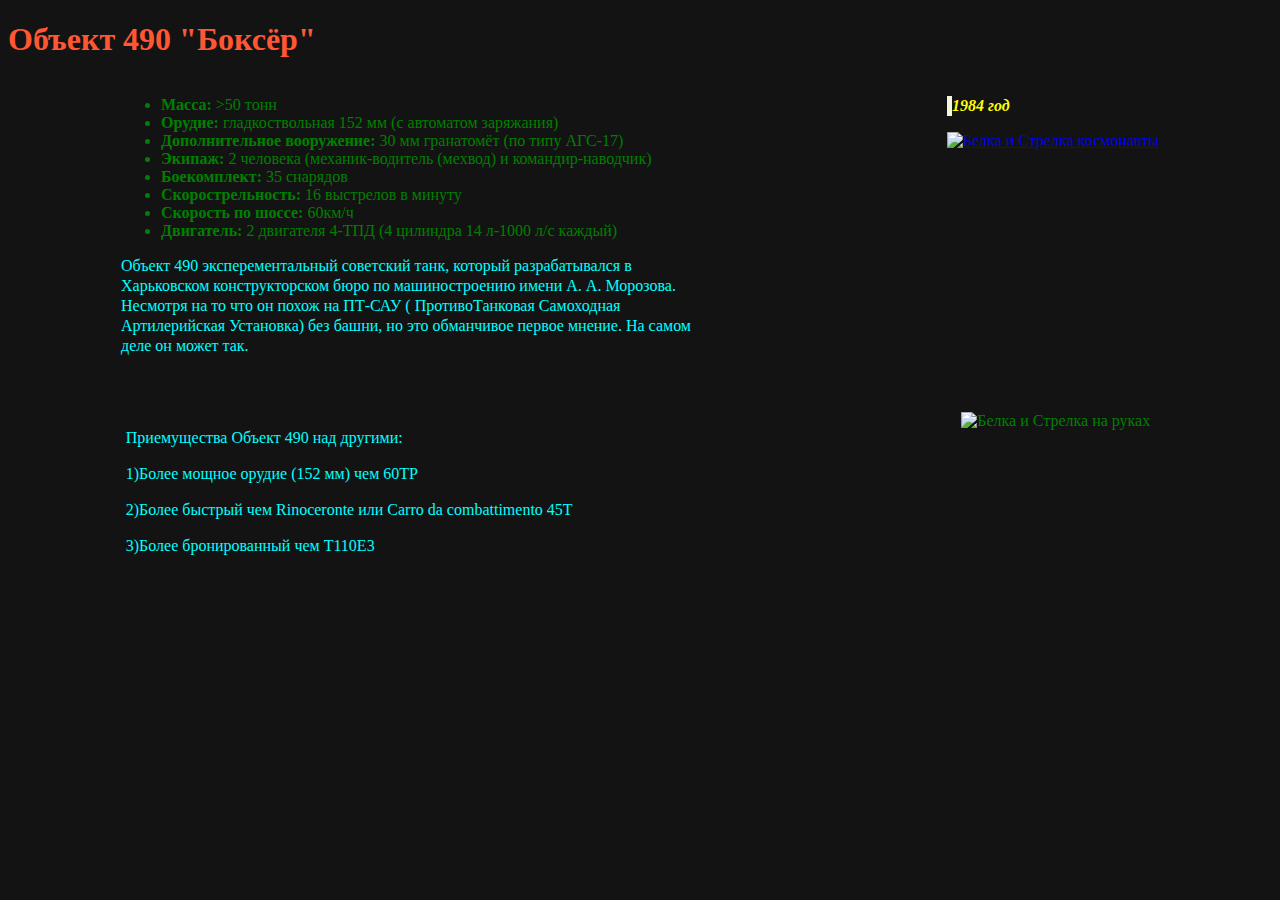
==== index.html @ a4b19b22 "Rename index.html.html to index.html" ====
<!DOCTYPE html>
<html lang="ru">
    <head>
                
<link rel="stylesheet" href="css/style.css">

    <meta charset="utf-8">
    <title>Объект 490 "Боксёр"</title>
    </head>
    <body>
    <div>
        <h1>Объект 490 "Боксёр"</h1>
    </div>
    <div>
        <div class="entry-wrapper">
            <div>
        <p class="first"><i>1984 год</i></p>
        <a href="https://goo.gl/nyRRvs" target="_blank"><img src="1576686234_490-5.jpg" alt="Белка и Стрелка космонавты" width="480"></a>
            </div>
            <div class="entry">
    <ul>
<li><b>Масса:</b> >50 тонн</li>
<li><b>Орудие:</b> гладкоствольная 152 мм (с автоматом заряжания)</li>
<li><b>Дополнительное вооружение:</b> 30 мм гранатомёт (по типу АГС-17)</li> 
<li><b>Экипаж:</b> 2 человека (механик-водитель (мехвод) и командир-наводчик)</li> 
<li><b>Боекомплект:</b> 35 снарядов</li> 
<li><b>Скорострельность:</b> 16 выстрелов в минуту</li>
<li><b>Скорость по шоссе:</b> 60км/ч</li>
<li><b>Двигатель:</b> 2 двигателя 4-ТПД (4 цилиндра 14 л-1000 л/с каждый)</li>
 </ul>
<p>Объект 490 эксперементальный советский танк, который разрабатывался в Харьковском конструкторском бюро по машиностроению имени А. А. Морозова. Несмотря на то что он похож на ПТ-САУ ( ПротивоТанковая Самоходная Артилерийская Установка) без башни, но это обманчивое первое мнение. На самом деле он может так.</p>
            </div>
        </div>
    <div class="entry-wrapper">
        <div>
<img src="66-2.jpg" alt="Белка и Стрелка на руках" width="550">
<img src="971a566ac37fd1fcd0851f0c60a13cf1" alt="" width="550">
        </div>
            <div class="entry">

<p>Приемущества Объект 490 над другими:</p>
<p>1)Более мощное орудие (152 мм) чем 60ТР</p>
<p>2)Более быстрый чем Rinoceronte или Carro da combattimento 45T</p>
<p>3)Более бронированный чем Т110Е3</p>
   
            </div>
        </div>
    </div>    
        </body>
</html>
---- css/style.css ----
p {
		color: cyan; 
		line-height: 1.25;
	margin-bottom: 1em;
}
            .first {
		color: yellow; 
		font-weight: bold; 
  		border-left: 5px solid beige;
}
body {
    background-color: #131313;
    color: green;
}
h1 {
    color: #FF5733;
}

.entry-wrapper {
    display: flex;
    flex-direction: row-reverse;
    justify-content: space-around;
    margin-bottom: 40px;
    position: relative;
    flex-wrap: wrap;
}

.entry {
    width: 600px;
}
ipg {
   width: 480px;
}
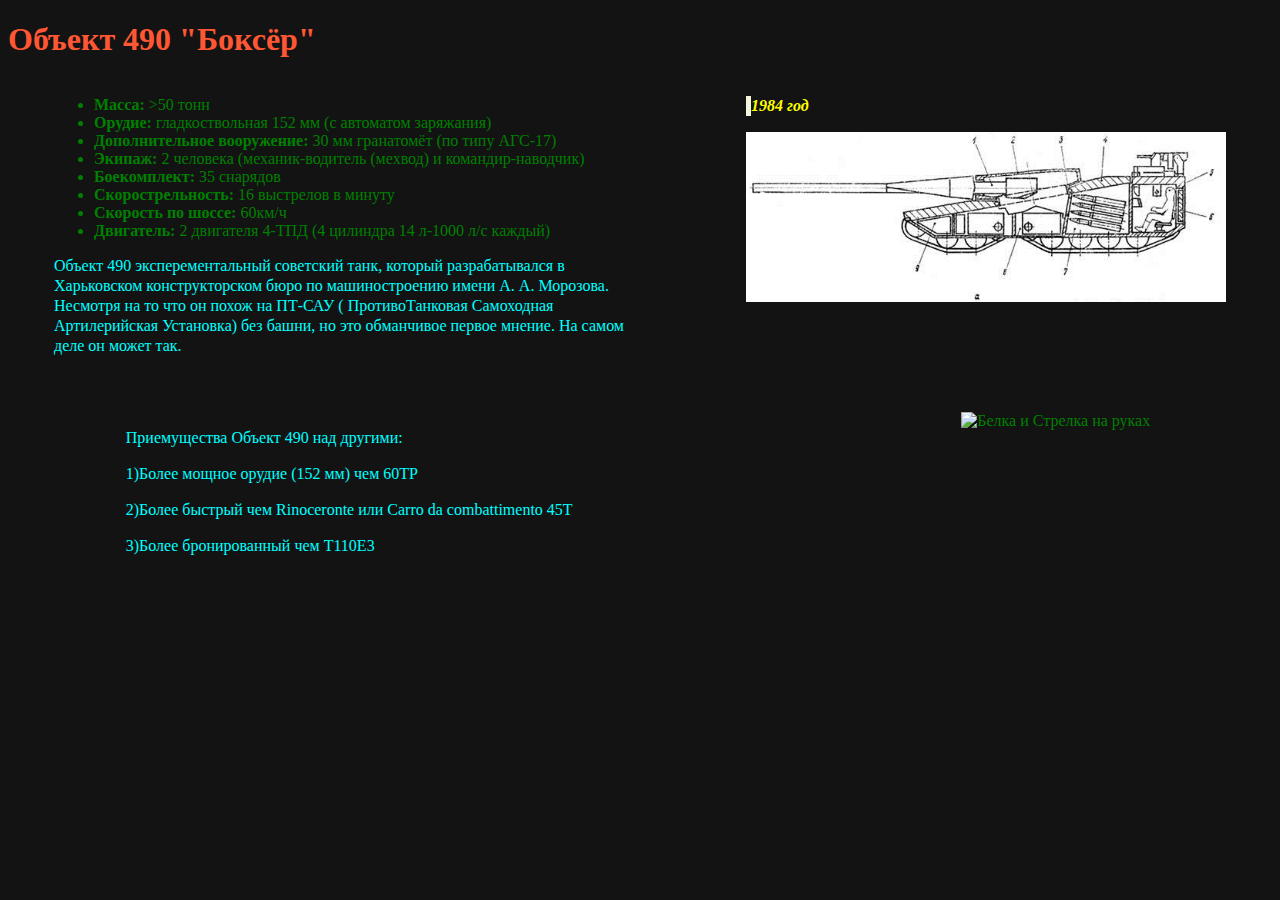
==== commit 4cddb2cb: "Update index.html" ====
--- a/index.html
+++ b/index.html
@@ -15,7 +15,7 @@
         <div class="entry-wrapper">
             <div>
         <p class="first"><i>1984 год</i></p>
-        <a href="https://goo.gl/nyRRvs" target="_blank"><img src="1576686234_490-5.jpg" alt="Белка и Стрелка космонавты" width="480"></a>
+        <a href="https://goo.gl/nyRRvs" target="_blank"><img src="img/1576686234_490-5.jpg" alt="Белка и Стрелка космонавты" width="480"></a>
             </div>
             <div class="entry">
     <ul>
